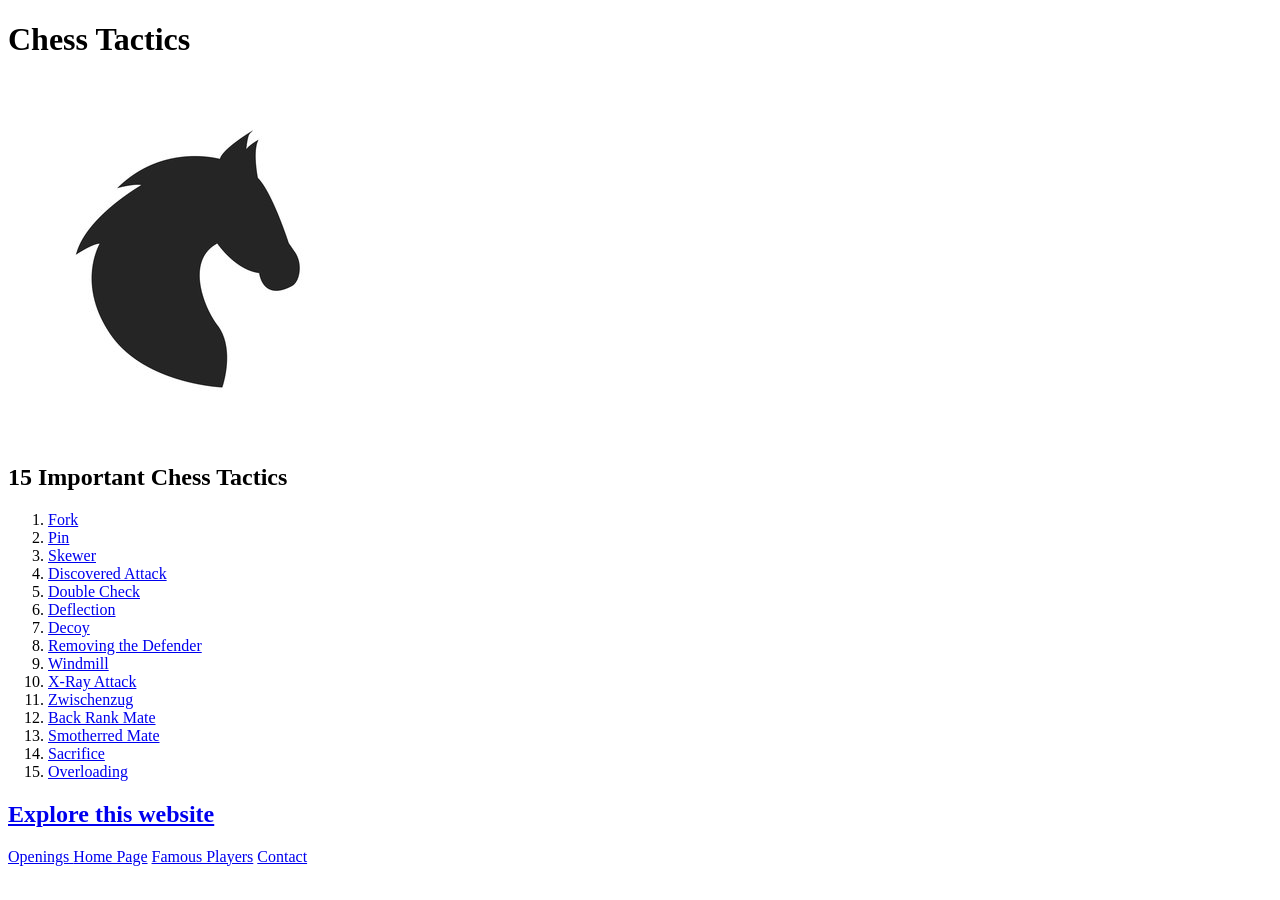
==== Chess_Tactics.html @ 0e15a721 "Fix stylesheet link in Chess_Tactics.html" ====
<!DOCTYPE html>

<html lang="en">
<head>
<meta charset="UTF-8">
<meta charset="UTF-8">
<meta name="viewport" content="width=device-width, initial-scale=1.0">
<meta name="description"
content="Learn chess tactics and improve your game.">
<meta name="keywords"
content="chess, tactics, forks, pins, skewers, discovered attacks">
<title>Chess - Tactics</title>
<link rel="stylesheet" href=Chess_Tactics.css">
</head>
<body>
<div class="www">
<h1>Chess Tactics</h1>
</div>
<img src="horse.jpg" alt="logo1" class="scb">
<h2>15 Important Chess Tactics</h2>
<ol>
 <li><a href="https://en.wikipedia.org/wiki/Fork_(chess)">Fork</a></li>
<li><a href="https://en.wikipedia.org/wiki/Pin_(chess)">Pin</a></li>
 <li><a href="https://en.wikipedia.org/wiki/Skewer_(chess)">Skewer</a></li>
<li><a href="https://en.wikipedia.org/wiki/Discovered_attack">Discovered Attack</a></li>
 <li><a href="https://en.wikipedia.org/wiki/Double_check">Double Check</a></li>
        <li><a href="https://en.wikipedia.org/wiki/Deflection_(chess)">Deflection</a></li>
        <li><a href="https://en.wikipedia.org/wiki/Decoy_(chess)">Decoy</a></li>
        <li><a href="https://en.wikipedia.org/wiki/Removing_the_defender">Removing the Defender</a></li>
<li><a href="https://en.wikipedia.org/wiki/Windmill_(chess)">Windmill</a></li>
<li><a href="https://en.wikipedia.org/wiki/X-ray_(chess)">X-Ray Attack</a></li>
<li><a href="https://en.wikipedia.org/wiki/Zwischenzug">Zwischenzug</a></li>
<li><a href="https://en.wikipedia.org/wiki/Back_rank_mate">Back Rank Mate</a></li>
<li><a href="https://en.wikipedia.org/wiki/Smothered_mate">Smotherred Mate</a></li>
 <li><a href="https://en.wikipedia.org/wiki/Sacrifice_(chess)">Sacrifice</a></li>
    <li><a href="https://en.wikipedia.org/wiki/Overloading_(chess)">Overloading</a></li>
</ol>
<div class="abc" id="explore"></div>
<div class="overlay">
<a href="#explore" class="explore_button" class="rewtyy">
<h2>Explore this website</h2>
</a>
<a href="Opening_Page.html" class="rewtyy">Openings </a>
<a href="Home_Page.html" class="rewtyy">Home Page</a>
<a href="Famous_Players.html" class="rewtyy">Famous Players</a>
<a href="Contact.html" class="rewtyy">Contact</a>
</body>
</body>
</html>
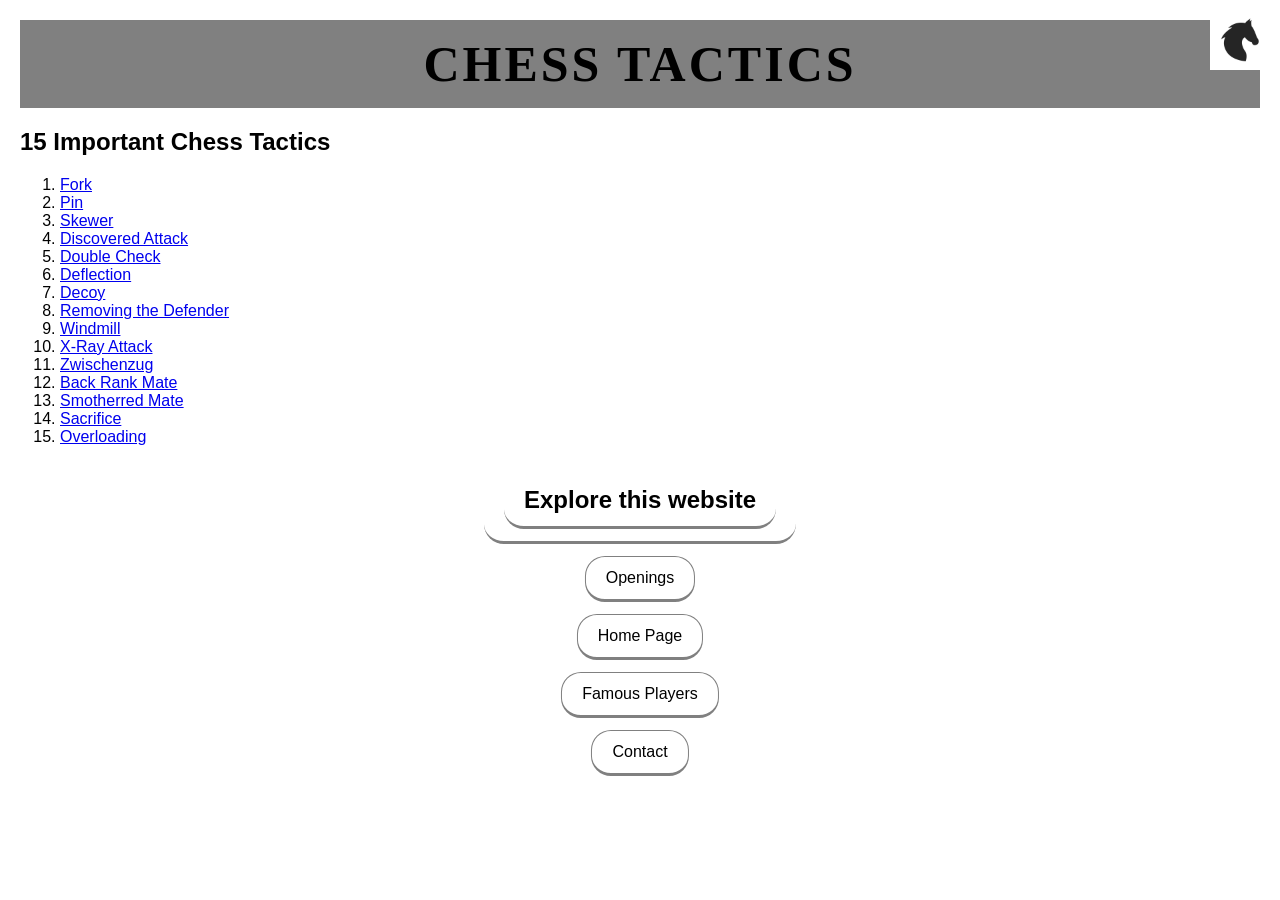
==== commit 8643d9cd: "Add files via upload" ====
--- a/Chess_Tactics.html
+++ b/Chess_Tactics.html
@@ -10,7 +10,7 @@
 <meta name="keywords"
 content="chess, tactics, forks, pins, skewers, discovered attacks">
 <title>Chess - Tactics</title>
-<link rel="stylesheet" href=Chess_Tactics.css">
+<link rel="stylesheet" href="Chess_Tactics.css">
 </head>
 <body>
 <div class="www">
--- a/Chess_Tactics.css
+++ b/Chess_Tactics.css
@@ -0,0 +1,146 @@
+
+body {
+    background-color: transparent;
+ background-image: url('backround_famous.jpg');
+background-size: cover;
+background-repeat: no-repeat;
+ background-position: center;
+}
+body {
+font-family: Arial, sans-serif;
+ background-color: hsl(0, 0%, 100%);
+color: #000000;
+margin: 20px;
+}
+.scb {
+ position: fixed;
+top: 10px;
+ right: 10px;
+width: 60px; 
+height: auto;
+}
+h1 {
+font-size: 50px;       
+color: rgb(0, 0, 0);       
+font-family: Georgia, serif;
+ letter-spacing: 3px;
+text-transform: uppercase; 
+}
+.abc {
+              position: relative;
+}
+.full_page_image_2 {
+width: 100%;
+height: 100vh;
+ object-fit: cover;
+}
+.overlay {
+position: absolute;
+top: px;
+left: 50%;
+transform: translateX(-50%);
+    
+display: flex;
+flex-direction: column;
+align-items: center;
+gap: 12px;
+}
+.overlay h2 {
+background-color: white;
+color: black;
+padding: 12px 20px;
+border-radius: 20px;
+margin: 0;
+border-bottom: 3px solid grey;
+}
+
+
+
+
+
+
+
+
+
+.overlay a {
+background-color: white;
+color: black;
+padding: 12px 20px;
+border-radius: 20px;
+text-decoration: none;
+display: inline-block;
+border-bottom: 3px solid grey;
+}
+.widget {
+margin-top: 5px;
+font-size: 14px;
+}
+.www {
+background-color: grey;
+text-align: center;
+padding: 15px;
+}
+.www h1 {
+margin: 0;
+}
+.hero {
+display: flex;
+align-items: center;
+gap: 20px;
+}
+html {
+scroll-behavior: smooth;
+}
+.afg:hover {
+background-color: #e0e0e0;
+}
+.info_link {
+text-decoration: none;
+ color: inherit;
+display: inline-block;
+}
+.afg {
+background-color: #f2f2f2;
+border-radius: 15px;
+padding: 20px;
+ max-width: 300px;
+transition: background-color 0.3s ease;
+}
+.afg:hover {
+background-color: #e0e0e0;
+cursor: pointer;
+}
+.top_button {
+position: fixed;
+bottom: 20px;
+right: 20px;
+background-color: #d9d9d9;
+color: black;
+padding: 10px 15px;
+border-radius: 20px;
+text-decoration: none;
+border: 1px solid grey;
+z-index: 9999;
+}
+.top_button:hover {
+background-color: #e0e0e0;
+cursor: pointer;
+}
+.rewtyy {
+background-color: #f2f2f2;
+color: black;
+padding: 12px 20px;
+border-radius: 15px;
+text-decoration: none;
+isplay: inline-block;
+transition: background-color 0.3s ease;
+border: 1px solid grey;
+}
+
+.rewtyy:hover {
+    background-color: #e0e0e0;
+    cursor: pointer;
+}
+
+
+
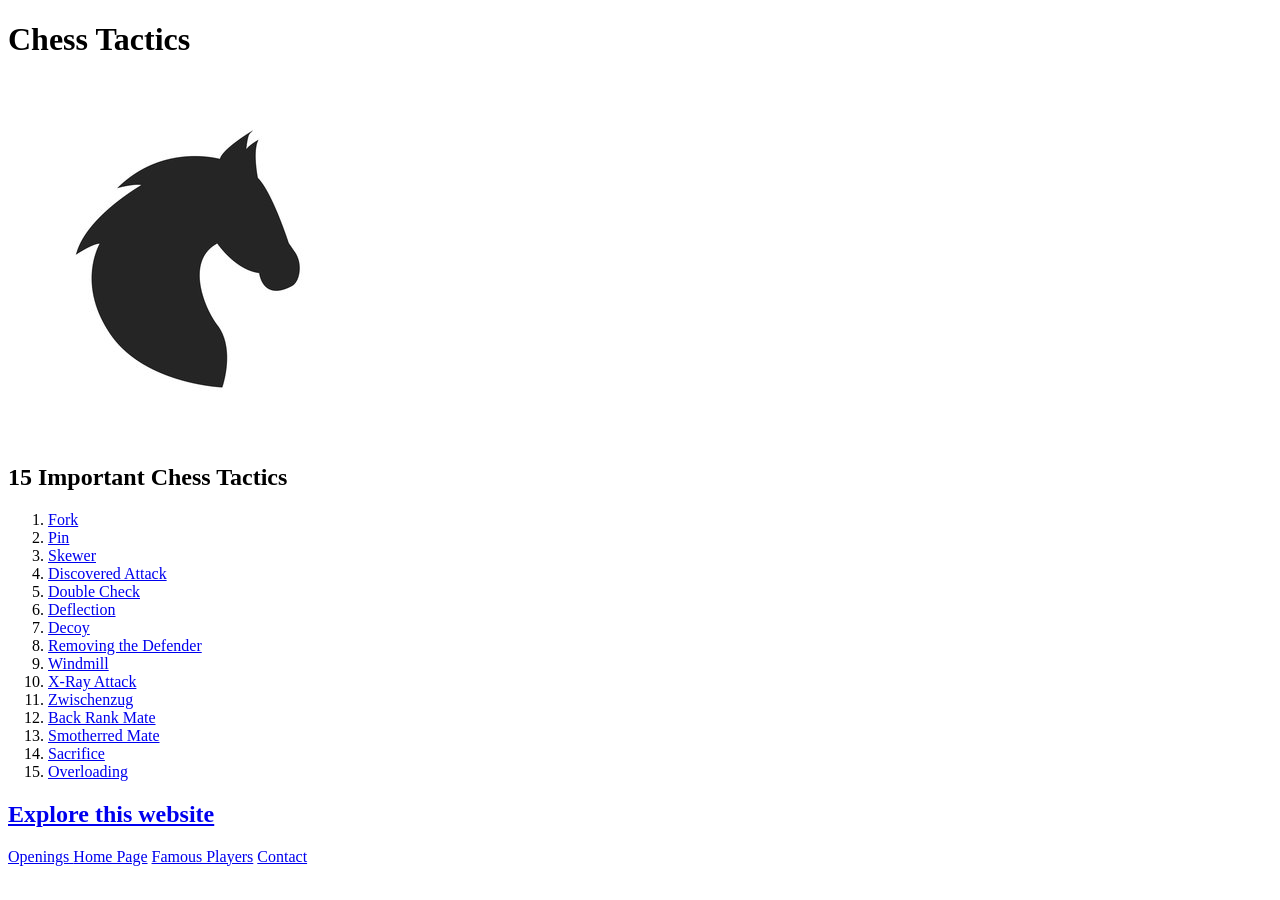
==== commit 0ff02d96: "Fix duplicate charset meta tag in HTML" ====
--- a/Chess_Tactics.html
+++ b/Chess_Tactics.html
@@ -3,14 +3,14 @@
 <html lang="en">
 <head>
 <meta charset="UTF-8">
-<meta charset="UTF-8">
+
 <meta name="viewport" content="width=device-width, initial-scale=1.0">
 <meta name="description"
 content="Learn chess tactics and improve your game.">
 <meta name="keywords"
 content="chess, tactics, forks, pins, skewers, discovered attacks">
 <title>Chess - Tactics</title>
-<link rel="stylesheet" href="Chess_Tactics.css">
+<link rel="stylesheet" href=Chess_Tactics.css">
 </head>
 <body>
 <div class="www">
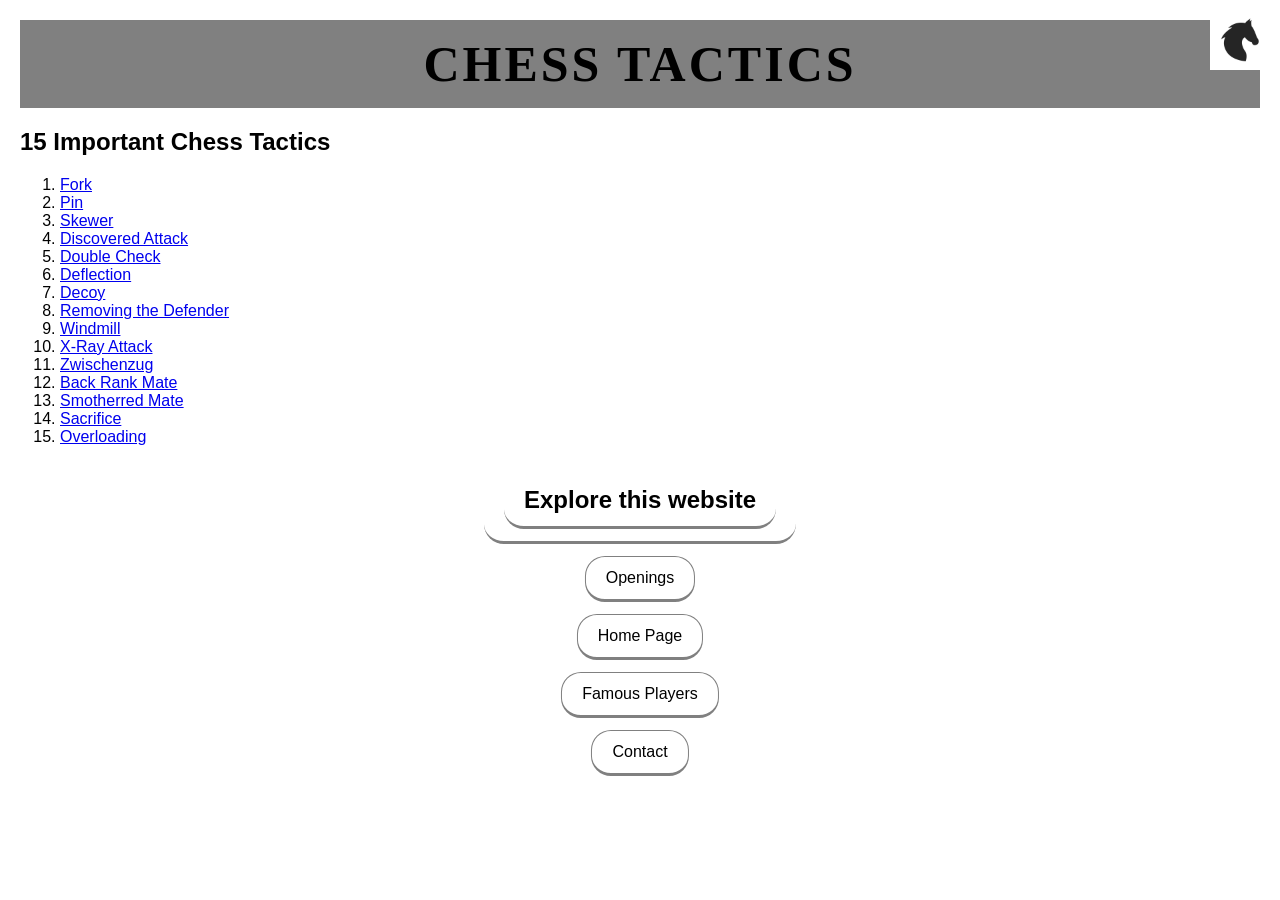
==== commit 3bc50450: "Fix HTML link tag syntax for stylesheet" ====
--- a/Chess_Tactics.html
+++ b/Chess_Tactics.html
@@ -10,7 +10,7 @@
 <meta name="keywords"
 content="chess, tactics, forks, pins, skewers, discovered attacks">
 <title>Chess - Tactics</title>
-<link rel="stylesheet" href=Chess_Tactics.css">
+<link rel="stylesheet" href="Chess_Tactics.css"> 
 </head>
 <body>
 <div class="www">
@@ -40,8 +40,8 @@
 <a href="#explore" class="explore_button" class="rewtyy">
 <h2>Explore this website</h2>
 </a>
-<a href="Opening_Page.html" class="rewtyy">Openings </a>
-<a href="Home_Page.html" class="rewtyy">Home Page</a>
+<a href="index.html" class="rewtyy">Openings </a>
+<a href="https://wn-161003.github.io/Chess_website_Repository_/" class="rewtyy">Home Page</a>
 <a href="Famous_Players.html" class="rewtyy">Famous Players</a>
 <a href="Contact.html" class="rewtyy">Contact</a>
 </body>
--- a/Chess_Tactics.css
+++ b/Chess_Tactics.css
@@ -0,0 +1,146 @@
+
+body {
+    background-color: transparent;
+ background-image: url('backround_famous.jpg');
+background-size: cover;
+background-repeat: no-repeat;
+ background-position: center;
+}
+body {
+font-family: Arial, sans-serif;
+ background-color: hsl(0, 0%, 100%);
+color: #000000;
+margin: 20px;
+}
+.scb {
+ position: fixed;
+top: 10px;
+ right: 10px;
+width: 60px; 
+height: auto;
+}
+h1 {
+font-size: 50px;       
+color: rgb(0, 0, 0);       
+font-family: Georgia, serif;
+ letter-spacing: 3px;
+text-transform: uppercase; 
+}
+.abc {
+              position: relative;
+}
+.full_page_image_2 {
+width: 100%;
+height: 100vh;
+ object-fit: cover;
+}
+.overlay {
+position: absolute;
+top: px;
+left: 50%;
+transform: translateX(-50%);
+    
+display: flex;
+flex-direction: column;
+align-items: center;
+gap: 12px;
+}
+.overlay h2 {
+background-color: white;
+color: black;
+padding: 12px 20px;
+border-radius: 20px;
+margin: 0;
+border-bottom: 3px solid grey;
+}
+
+
+
+
+
+
+
+
+
+.overlay a {
+background-color: white;
+color: black;
+padding: 12px 20px;
+border-radius: 20px;
+text-decoration: none;
+display: inline-block;
+border-bottom: 3px solid grey;
+}
+.widget {
+margin-top: 5px;
+font-size: 14px;
+}
+.www {
+background-color: grey;
+text-align: center;
+padding: 15px;
+}
+.www h1 {
+margin: 0;
+}
+.hero {
+display: flex;
+align-items: center;
+gap: 20px;
+}
+html {
+scroll-behavior: smooth;
+}
+.afg:hover {
+background-color: #e0e0e0;
+}
+.info_link {
+text-decoration: none;
+ color: inherit;
+display: inline-block;
+}
+.afg {
+background-color: #f2f2f2;
+border-radius: 15px;
+padding: 20px;
+ max-width: 300px;
+transition: background-color 0.3s ease;
+}
+.afg:hover {
+background-color: #e0e0e0;
+cursor: pointer;
+}
+.top_button {
+position: fixed;
+bottom: 20px;
+right: 20px;
+background-color: #d9d9d9;
+color: black;
+padding: 10px 15px;
+border-radius: 20px;
+text-decoration: none;
+border: 1px solid grey;
+z-index: 9999;
+}
+.top_button:hover {
+background-color: #e0e0e0;
+cursor: pointer;
+}
+.rewtyy {
+background-color: #f2f2f2;
+color: black;
+padding: 12px 20px;
+border-radius: 15px;
+text-decoration: none;
+isplay: inline-block;
+transition: background-color 0.3s ease;
+border: 1px solid grey;
+}
+
+.rewtyy:hover {
+    background-color: #e0e0e0;
+    cursor: pointer;
+}
+
+
+
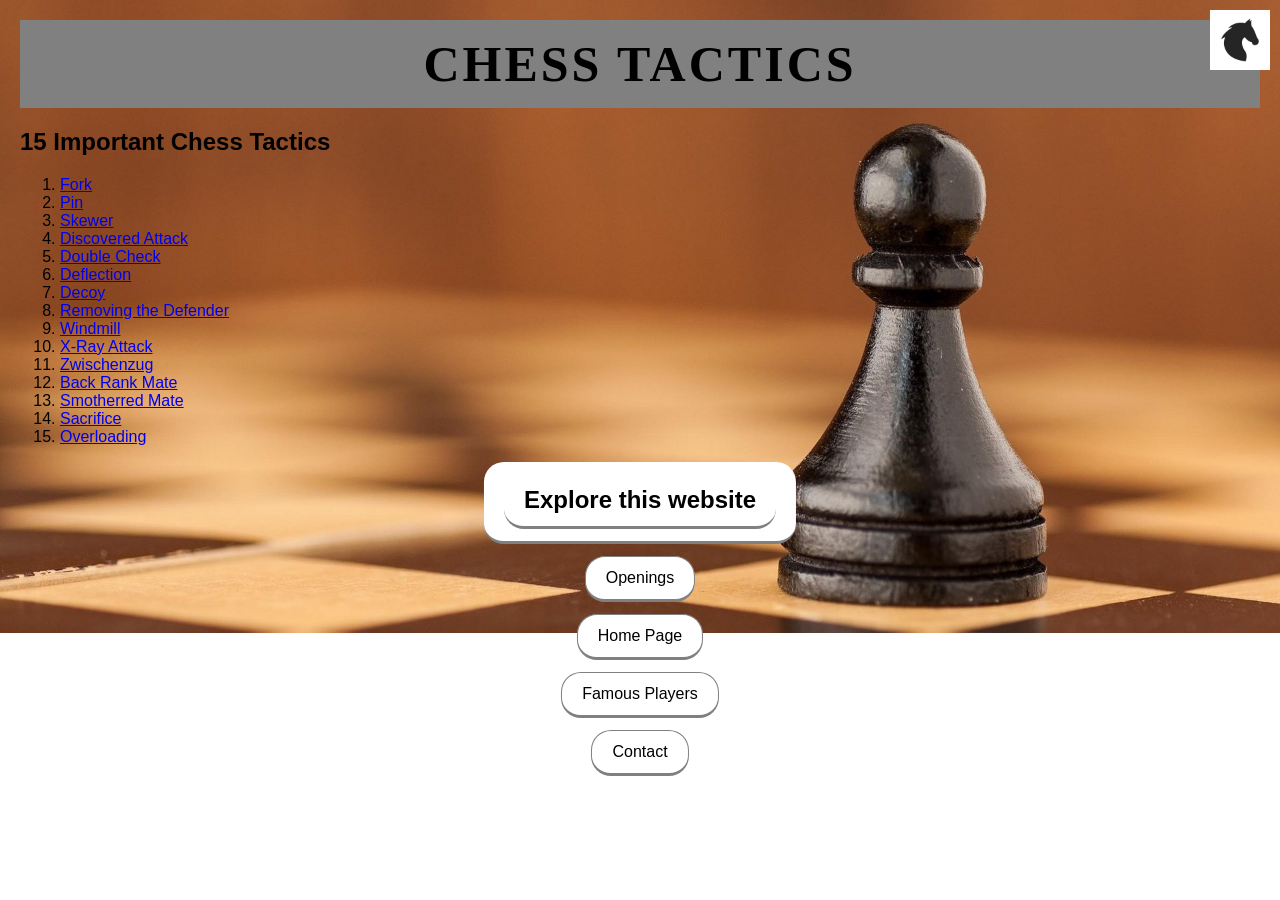
==== commit d49afcf8: "Fix link to Openings page in Chess_Tactics.html" ====
--- a/Chess_Tactics.html
+++ b/Chess_Tactics.html
@@ -40,7 +40,7 @@
 <a href="#explore" class="explore_button" class="rewtyy">
 <h2>Explore this website</h2>
 </a>
-<a href="index.html" class="rewtyy">Openings </a>
+<a href="Opening_Page.html" class="rewtyy">Openings </a>
 <a href="https://wn-161003.github.io/Chess_website_Repository_/" class="rewtyy">Home Page</a>
 <a href="Famous_Players.html" class="rewtyy">Famous Players</a>
 <a href="Contact.html" class="rewtyy">Contact</a>
--- a/Chess_Tactics.css
+++ b/Chess_Tactics.css
@@ -1,7 +1,7 @@
 
 body {
-    background-color: transparent;
- background-image: url('backround_famous.jpg');
+background-color: transparent;
+background-image: url('backround_famous.png');
 background-size: cover;
 background-repeat: no-repeat;
  background-position: center;
